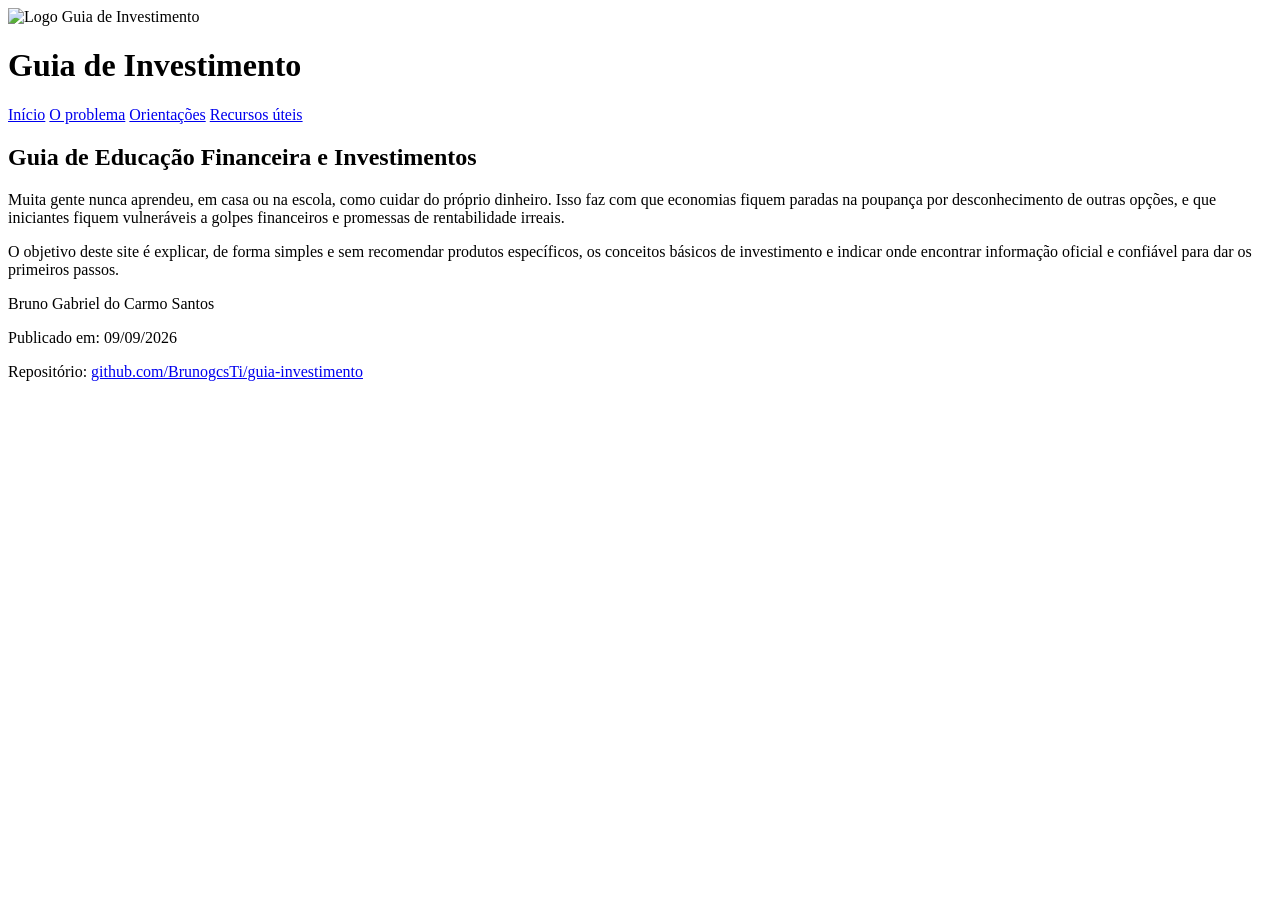
==== index.html @ 1a0d6b39 "Add files via upload" ====
<!DOCTYPE html>
<html lang="pt-BR">
<head>
    <meta charset="UTF-8">
    <meta name="viewport" content="width=device-width, initial-scale=1.0">
    <title>Guia de Investimento</title>
    <link rel="stylesheet" href="css/style.css">
</head>
<body>

    <header class="topbar">
        <div class="logo">
    <img src="img/logo.png" alt="Logo Guia de Investimento">
    <h1 class="topbar__title">Guia de Investimento</h1>
</div>
        <nav class="nav">
            <a href="index.html">Início</a>
            <a href="problema.html">O problema</a>
            <a href="orientacao.html">Orientações</a>
            <a href="recursos.html">Recursos úteis</a>
        </nav>
    </header>

    <main>

        <section id="inicio" class="hero">
            <h2>Guia de Educação Financeira e Investimentos</h2>
            <p>
                Muita gente nunca aprendeu, em casa ou na escola, como cuidar do próprio dinheiro. Isso faz com que economias fiquem paradas na poupança por desconhecimento de outras opções, e que iniciantes fiquem vulneráveis a golpes financeiros e promessas de rentabilidade irreais.
            </p>
            <p>
                O objetivo deste site é explicar, de forma simples e sem recomendar produtos específicos,
                os conceitos básicos de investimento e indicar onde encontrar informação oficial e confiável
                para dar os primeiros passos.
            </p>
        </section>

    </main>

    <footer class="footer">
        <p>Bruno Gabriel do Carmo Santos</p>
        <p>Publicado em: 09/09/2026</p>
        <p>
            Repositório:
            <a href="https://github.com/BrunogcsTi/guia-investimento.git" target="_blank" rel="noopener noreferrer">
                github.com/BrunogcsTi/guia-investimento
            </a>
        </p>
    </footer>

</body>
</html>
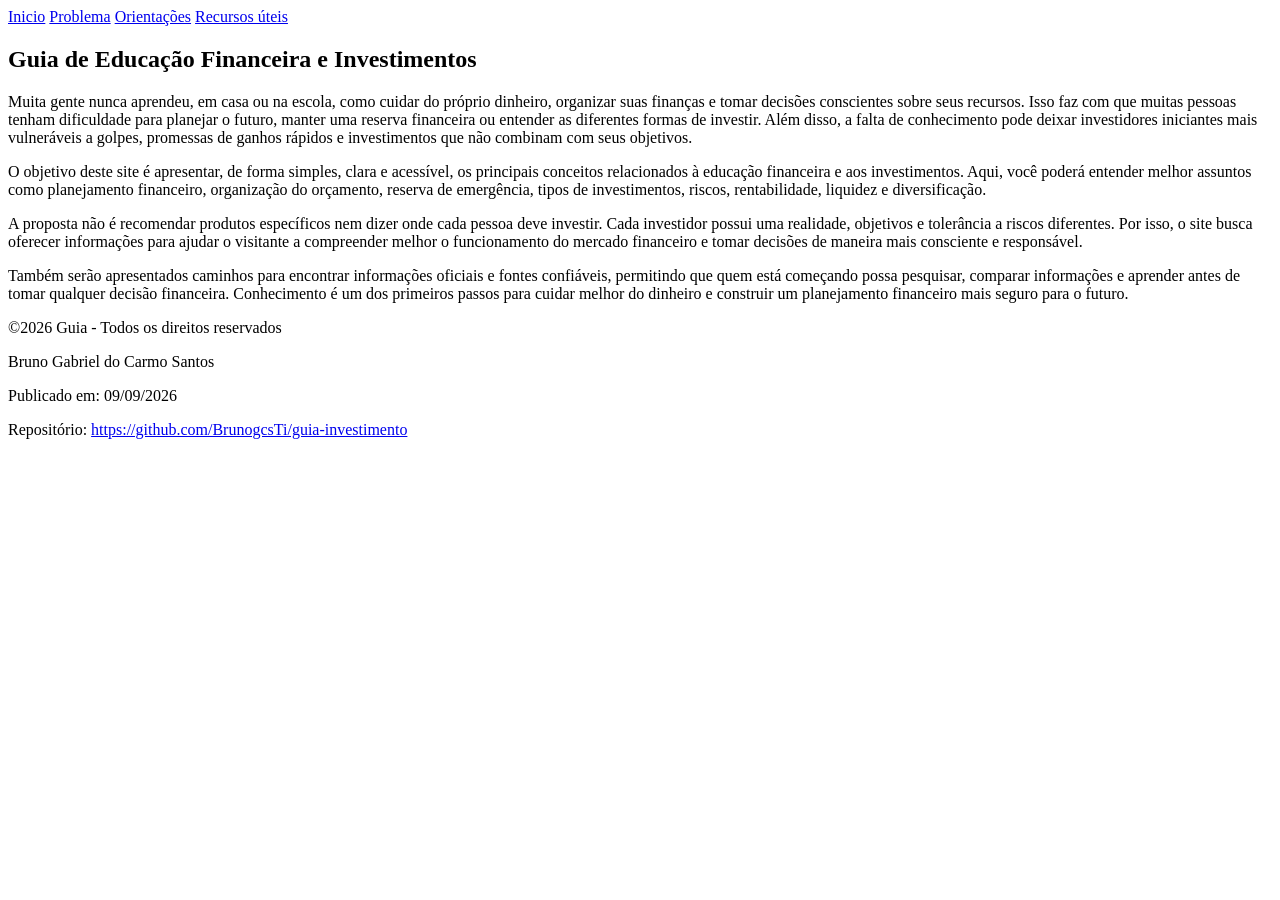
==== commit 39b9992f: "Corrige estrutura do projeto e adiciona favicon" ====
--- a/index.html
+++ b/index.html
@@ -1,52 +1,58 @@
 <!DOCTYPE html>
-<html lang="pt-BR">
+<html lang="p-BR">
 <head>
     <meta charset="UTF-8">
     <meta name="viewport" content="width=device-width, initial-scale=1.0">
     <title>Guia de Investimento</title>
+    <link rel="icon" type="image/png" href="img/favicon.png">
     <link rel="stylesheet" href="css/style.css">
 </head>
 <body>
+     
+     <header>
 
-    <header class="topbar">
-        <div class="logo">
-    <img src="img/logo.png" alt="Logo Guia de Investimento">
-    <h1 class="topbar__title">Guia de Investimento</h1>
-</div>
-        <nav class="nav">
-            <a href="index.html">Início</a>
-            <a href="problema.html">O problema</a>
+        <nav>
+
+            <a href="index.html">Inicio</a>
+            <a href="problema.html">Problema</a>
             <a href="orientacao.html">Orientações</a>
             <a href="recursos.html">Recursos úteis</a>
         </nav>
     </header>
+    
+    <main>
+        
+    <section id="inicio">
+         <h2>Guia de Educação Financeira e Investimentos</h2>
+        <p>
+            Muita gente nunca aprendeu, em casa ou na escola, como cuidar do próprio dinheiro, organizar suas finanças e tomar decisões conscientes sobre seus recursos. Isso faz com que muitas pessoas tenham dificuldade para planejar o futuro, manter uma reserva financeira ou entender as diferentes formas de investir. Além disso, a falta de conhecimento pode deixar investidores iniciantes mais vulneráveis a golpes, promessas de ganhos rápidos e investimentos que não combinam com seus objetivos.
+        </p>
+        <p>
+            O objetivo deste site é apresentar, de forma simples, clara e acessível, os principais conceitos relacionados à educação financeira e aos investimentos. Aqui, você poderá entender melhor assuntos como planejamento financeiro, organização do orçamento, reserva de emergência, tipos de investimentos, riscos, rentabilidade, liquidez e diversificação.
+        </p>
+        <p>
+            A proposta não é recomendar produtos específicos nem dizer onde cada pessoa deve investir. Cada investidor possui uma realidade, objetivos e tolerância a riscos diferentes. Por isso, o site busca oferecer informações para ajudar o visitante a compreender melhor o funcionamento do mercado financeiro e tomar decisões de maneira mais consciente e responsável.
+        </p>
+        <p>
+            Também serão apresentados caminhos para encontrar informações oficiais e fontes confiáveis, permitindo que quem está começando possa pesquisar, comparar informações e aprender antes de tomar qualquer decisão financeira. Conhecimento é um dos primeiros passos para cuidar melhor do dinheiro e construir um planejamento financeiro mais seguro para o futuro.
+        </p>
 
-    <main>
+    </section>
 
-        <section id="inicio" class="hero">
-            <h2>Guia de Educação Financeira e Investimentos</h2>
-            <p>
-                Muita gente nunca aprendeu, em casa ou na escola, como cuidar do próprio dinheiro. Isso faz com que economias fiquem paradas na poupança por desconhecimento de outras opções, e que iniciantes fiquem vulneráveis a golpes financeiros e promessas de rentabilidade irreais.
-            </p>
-            <p>
-                O objetivo deste site é explicar, de forma simples e sem recomendar produtos específicos,
-                os conceitos básicos de investimento e indicar onde encontrar informação oficial e confiável
-                para dar os primeiros passos.
-            </p>
-        </section>
 
-    </main>
+</main>
 
-    <footer class="footer">
-        <p>Bruno Gabriel do Carmo Santos</p>
-        <p>Publicado em: 09/09/2026</p>
-        <p>
-            Repositório:
-            <a href="https://github.com/BrunogcsTi/guia-investimento.git" target="_blank" rel="noopener noreferrer">
-                github.com/BrunogcsTi/guia-investimento
-            </a>
-        </p>
-    </footer>
 
+<footer class="footer">
+    <p>&copy;2026 Guia - Todos os direitos reservados</p>
+<p>Bruno Gabriel do Carmo Santos</p>
+<p>Publicado em: 09/09/2026</p>
+<p>
+     Repositório:
+<a href="https://github.com/BrunogcsTi/guia-investimento.git" target="_blank" rel="noopener noreferrer">
+https://github.com/BrunogcsTi/guia-investimento
+</a>
+</p>
+</footer>
 </body>
-</html>
+</html>
